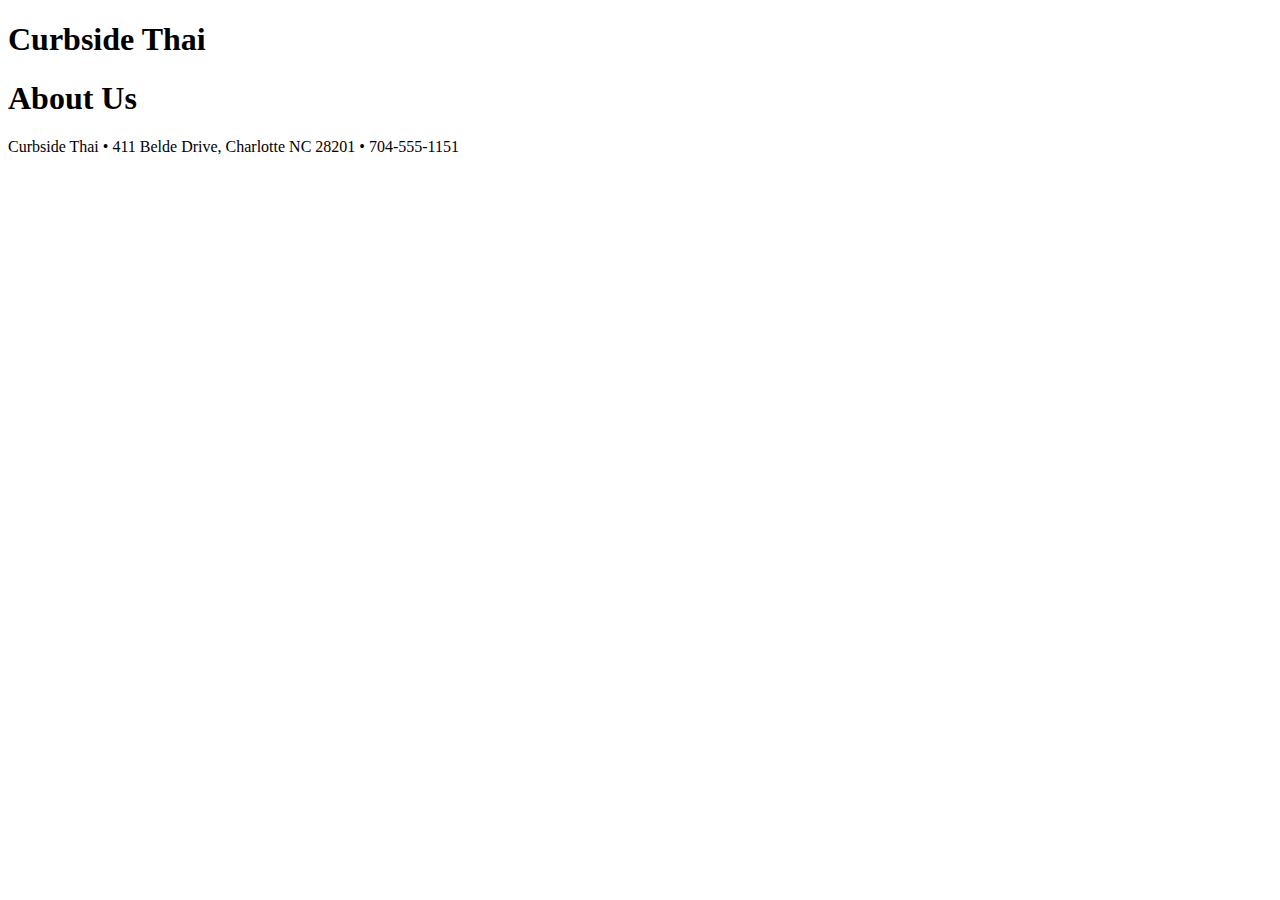
==== about.html @ 8933a6d7 "Define the sections in the about page body git commit -Define the sections in the about page body" ====
<!DOCTYPE html>
<html>
<head>
	<title>About Curbside Thai</title>
	<meta charset="utf-8">
	<meta name="keywords" content="Thai, restaurant, Charlotte, food">
</head>
<body>
	<header>
		<h1>Curbside Thai</h1>
	</header>
	<article>
		<h1>About Us</h1>
	</article>
	<footer>
		Curbside Thai &#8226; 411 Belde Drive, Charlotte NC 28201 &#8226; 704-555-1151
	</footer>
</body>
</html>
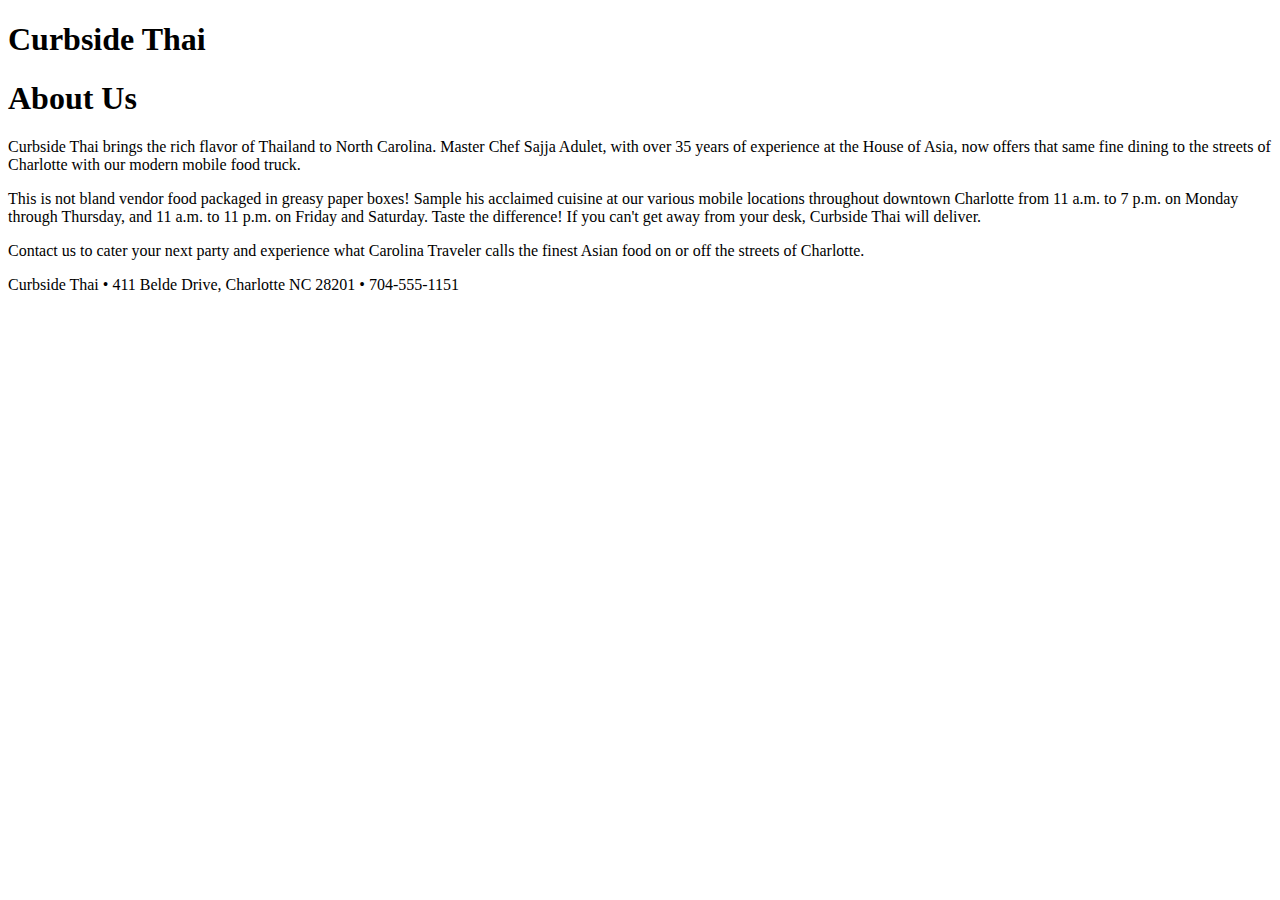
==== commit 9705fdef: "Group the page text into paragraphs" ====
--- a/about.html
+++ b/about.html
@@ -11,6 +11,12 @@
 	</header>
 	<article>
 		<h1>About Us</h1>
+
+		<p>Curbside Thai brings the rich flavor of Thailand to North Carolina. Master Chef Sajja Adulet, with over 35 years of experience at the House of Asia, now offers that same fine dining to the streets of Charlotte with our modern mobile food truck.</p>
+
+		<p>This is not bland vendor food packaged in greasy paper boxes! Sample his acclaimed cuisine at our various mobile locations throughout downtown Charlotte from 11 a.m. to 7 p.m. on Monday through Thursday, and 11 a.m. to 11 p.m. on Friday and Saturday. Taste the difference! If you can't get away from your desk, Curbside Thai will deliver.</p>
+
+		<p>Contact us to cater your next party and experience what Carolina Traveler calls the finest Asian food on or off the streets of Charlotte.</p>
 	</article>
 	<footer>
 		Curbside Thai &#8226; 411 Belde Drive, Charlotte NC 28201 &#8226; 704-555-1151
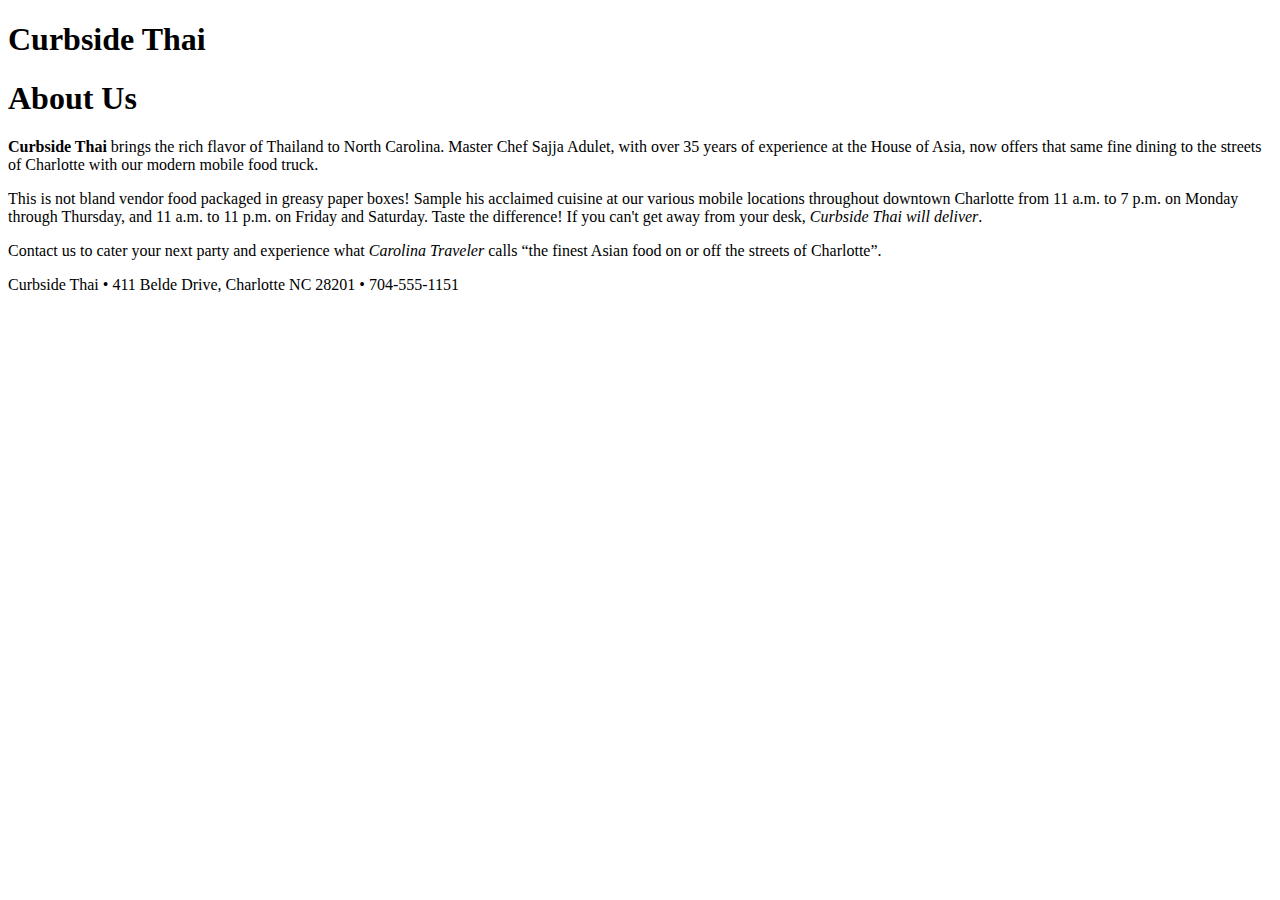
==== commit 2d60d614: "Apply text-level elements to a page" ====
--- a/about.html
+++ b/about.html
@@ -12,11 +12,11 @@
 	<article>
 		<h1>About Us</h1>
 
-		<p>Curbside Thai brings the rich flavor of Thailand to North Carolina. Master Chef Sajja Adulet, with over 35 years of experience at the House of Asia, now offers that same fine dining to the streets of Charlotte with our modern mobile food truck.</p>
+		<p><strong>Curbside Thai</strong> brings the rich flavor of Thailand to North Carolina. Master Chef Sajja Adulet, with over 35 years of experience at the House of Asia, now offers that same fine dining to the streets of Charlotte with our modern mobile food truck.</p>
 
-		<p>This is not bland vendor food packaged in greasy paper boxes! Sample his acclaimed cuisine at our various mobile locations throughout downtown Charlotte from 11 a.m. to 7 p.m. on Monday through Thursday, and 11 a.m. to 11 p.m. on Friday and Saturday. Taste the difference! If you can't get away from your desk, Curbside Thai will deliver.</p>
+		<p>This is not bland vendor food packaged in greasy paper boxes! Sample his acclaimed cuisine at our various mobile locations throughout downtown Charlotte from 11 a.m. to 7 p.m. on Monday through Thursday, and 11 a.m. to 11 p.m. on Friday and Saturday. Taste the difference! If you can't get away from your desk, <em>Curbside Thai will deliver</em>.</p>
 
-		<p>Contact us to cater your next party and experience what Carolina Traveler calls the finest Asian food on or off the streets of Charlotte.</p>
+		<p>Contact us to cater your next party and experience what <cite>Carolina Traveler</cite> calls <q>the finest Asian food on or off the streets of Charlotte</q>.</p>
 	</article>
 	<footer>
 		Curbside Thai &#8226; 411 Belde Drive, Charlotte NC 28201 &#8226; 704-555-1151
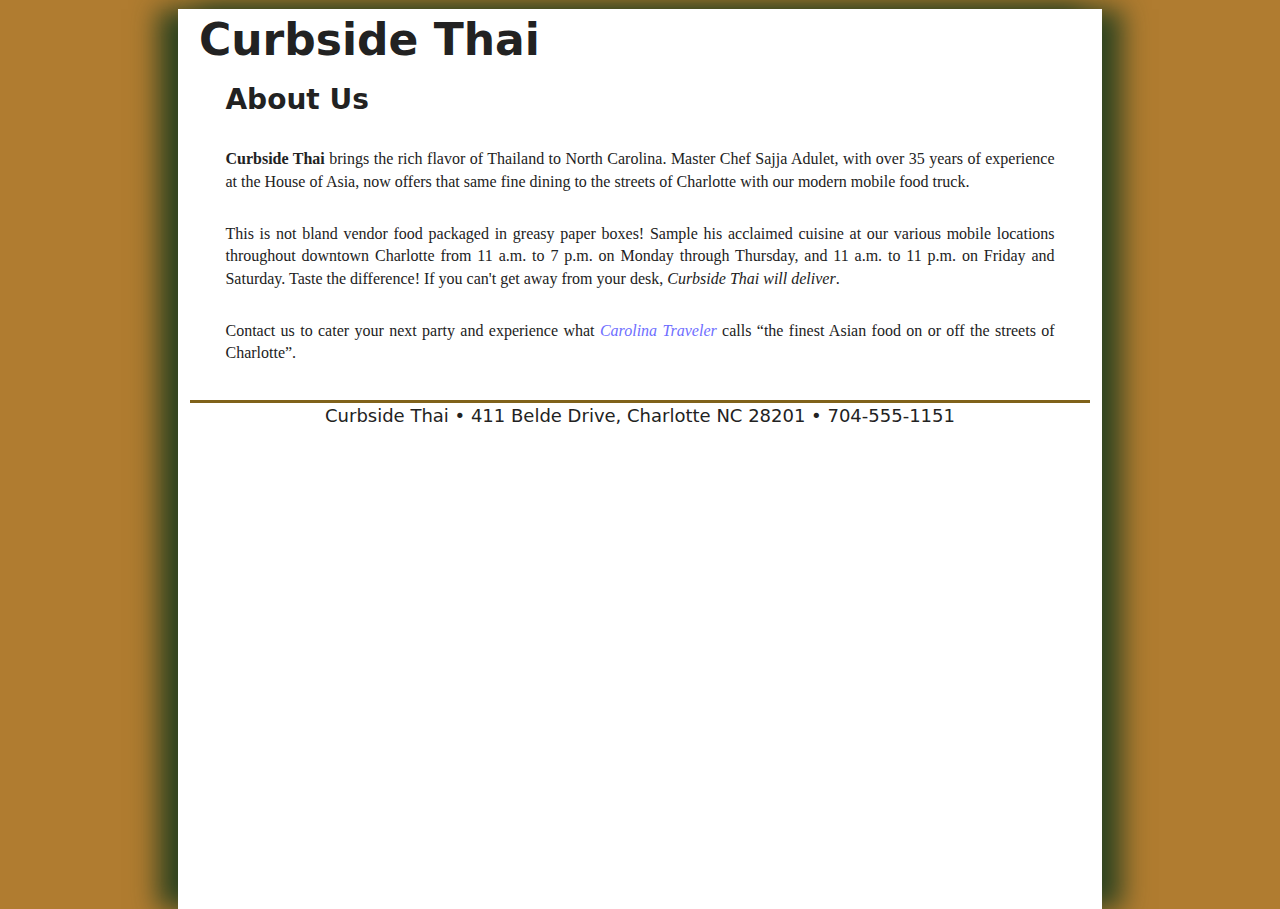
==== commit e9ccd12f: "Link an HTML document to a style sheet" ====
--- a/about.html
+++ b/about.html
@@ -4,6 +4,8 @@
 	<title>About Curbside Thai</title>
 	<meta charset="utf-8">
 	<meta name="keywords" content="Thai, restaurant, Charlotte, food">
+	<link rel="stylesheet" type="text/css" href="css/base.css">
+	<link rel="stylesheet" type="text/css" href="css/layout2.css">
 </head>
 <body>
 	<header>
--- a/css/base.css
+++ b/css/base.css
@@ -0,0 +1,239 @@
+/*
+   New Perspectives on HTML5 and CSS3, 7th Edition
+   Tutorial 1
+   Tutorial Case
+   Filename: base.css
+
+   This file contains the base styles used by all pages in the website
+
+*/
+
+
+/* =============================================
+	HTML5 structural elements
+   =============================================
+*/
+
+article, aside, details, dl, figcaption, figure, footer, header, hgroup, main, nav, section {
+	display: block;
+}
+
+
+/* =============================================
+	Default colors, margins and sizing
+   =============================================
+*/
+
+html {
+	font-size: 100%;
+	-webkit-text-size-adjust: 100%;
+	-ms-text-size-adjust: 100%;
+}
+html, button, input, select, textarea {
+	font-family: serif;
+	color: #222;
+}
+body {
+	margin: 0;
+	font-size: 1em;
+	line-height: 1.4;
+}
+
+
+/* =============================================
+	Hypertext links
+   =============================================
+*/
+
+a {
+	color: #00e;
+}
+a:visited {
+	color: #551a8b;
+}
+a:hover {
+	color: #06e;
+}
+a:focus {
+	outline: thin dotted;
+}
+a:hover, a:active {
+	outline: 0;
+}
+
+
+/* =============================================
+	Default font styles
+   =============================================
+*/
+
+abbr[title] {
+	border-bottom: 1px dotted;
+}
+b, strong {
+	font-weight: bold;
+}
+blockquote {
+	margin: 1em 40px;
+}
+dfn {
+	font-style: italic;
+}
+hr {
+	display: block;
+	height: 1px;
+	border: 0;
+	border-top: 1px solid #ccc;
+	margin: 1em 0;
+	padding: 0;
+}
+ins {
+	background: #ff9;
+	color: #000;
+	text-decoration: none;
+}
+mark {
+	background: #ff0;
+	color: #000;
+	font-style: italic;
+	font-weight: bold;
+}
+pre, code, kbd, samp {
+	font-family: monospace, serif;
+	_font-family: 'courier new', monospace;
+	font-size: 1em;
+}
+pre {
+	white-space: pre;
+	white-space: pre-wrap;
+	word-wrap: break-word;
+}
+
+small {
+	font-size: 85%;
+}
+sub, sup {
+	font-size: 75%;
+	line-height: 0;
+	position: relative;
+	vertical-align: baseline;
+}
+sup {
+	top: -0.5em;
+}
+sub {
+	bottom: -0.25em;
+}
+
+
+/* =============================================
+	Default list styles
+   =============================================
+*/
+
+ul, ol {
+	margin: 1em 0;
+	padding: 0 0 0 40px;
+}
+dd {
+	margin: 0 0 0 40px;
+}
+nav ul, nav ol {
+	list-style: none;
+	list-style-image: none;
+	margin: 0;
+	padding: 0;
+}
+
+
+/* =============================================
+	Default styles for images and media
+   =============================================
+*/
+
+img {
+	border: 0;
+	-ms-interpolation-mode: bicubic;
+	vertical-align: middle;
+}
+figure {
+	margin: 0;
+}
+audio, canvas, video {
+	display: inline-block;
+}
+
+
+/* =============================================
+	Default styles for web forms
+   =============================================
+*/
+
+form {
+	margin: 0;
+}
+fieldset {
+	border: 0;
+	margin: 0;
+	padding: 0;
+}
+label {
+	cursor: pointer;
+}
+legend {
+	border: 0;
+	padding: 0;
+	white-space: normal;
+}
+button, input, select, textarea {
+	font-size: 100%;
+	margin: 0;
+	vertical-align: baseline;
+}
+button, input {
+	line-height: normal;
+}
+button, input[type="button"], input[type="reset"], input[type="submit"] {
+	cursor: pointer;
+	-webkit-appearance: button;
+}
+button[disabled], input[disabled] {
+	cursor: default;
+}
+input[type="checkbox"], input[type="radio"] {
+	box-sizing: border-box;
+	padding: 0;
+}
+input[type="search"] {
+	-webkit-appearance: textfield;
+	-moz-box-sizing: content-box;
+	-webkit-box-sizing: content-box;
+	box-sizing: content-box;
+}
+input[type="search"]::-webkit-search-decoration, input[type="search"]::-webkit-search-cancel-button {
+-webkit-appearance: none;
+}
+button::-moz-focus-inner, input::-moz-focus-inner {
+border: 0;
+padding: 0;
+}
+textarea {
+	overflow: auto;
+	vertical-align: top;
+	resize: vertical;
+}
+
+
+
+/* =============================================
+	Default styles for web tables
+   =============================================
+*/
+
+table {
+	border-collapse: collapse;
+	border-spacing: 0;
+}
+td, th {
+	vertical-align: top;
+}
--- a/css/layout2.css
+++ b/css/layout2.css
@@ -0,0 +1,272 @@
+@charset "utf-8";
+
+/*
+   New Perspectives on HTML5 and CSS3, 7th Edition
+   Tutorial 1
+   Tutorial Case
+   Filename: ct_layout2.css
+
+   This file contains the layout styles used in the Curbside Thai website
+
+*/
+
+/* =============================================
+	Base layout styles used by mobile devices
+	up to 480px and cascaded to larger devices 
+	unless superceded by other styles.
+   =============================================
+*/
+
+html {
+	height: 100%;
+	font-size: 14px;
+}
+img, object, embed, video {
+	max-width: 100%;
+}
+body {
+	margin-left: auto;
+	margin-right: auto;
+	width: 81.9%;
+	padding-left: 4.55%;
+	padding-right: 4.55%;
+	clear: none;
+	float: none;
+	min-height: 100%;
+}
+nav {
+	width: 25%;
+	float: left;
+	margin: 6% 2% 0% 0%;
+}
+article {
+	width: 73%;
+	float: left;
+	font-size: 0.8em;
+	text-align: justify;
+}
+
+nav ul li {
+	font-family: "Lucida Grande", "Lucida Sans Unicode", "Lucida Sans", "DejaVu Sans", Verdana, sans-serif;
+	font-size: 0.8em;
+}
+
+nav ul li a {
+	color: #222;
+	text-decoration: none;
+	display: block;
+	margin-bottom: 8%;
+}
+nav ul li a:visited {
+	color: #222;
+}
+nav ul li a:hover {
+	background-color: #222;
+	color: white;
+}
+nav ul li a:focus {
+	outline: thin dotted;
+}
+nav ul li a:hover, nav ul li a:active {
+	outline: 0;
+}
+body h1 {
+	margin: 1%;
+	font-family: "Lucida Grande", "Lucida Sans Unicode", "Lucida Sans", "DejaVu Sans", Verdana, sans-serif;
+	font-size: 1.5em;
+}
+
+body article h1 {
+	font-size: 1.15em;
+}
+
+cite {
+   color: rgb(110, 110, 255);
+}
+
+header img {
+	float: none;
+	width: 96%;
+	margin: 2% 2% 0% 2%;
+}
+body p, body address {
+	margin: 3.5% 1%;
+	font-size: 1em;
+	font-family: "Lucida Grande", "Lucida Sans Unicode", "Lucida Sans", "DejaVu Sans", Verdana, sans-serif;
+	font-style: normal;
+	height: 100%;
+}
+dl {
+	margin-left: 2%;
+	font-family: "Lucida Grande", "Lucida Sans Unicode", "Lucida Sans", "DejaVu Sans", Verdana, sans-serif;
+}
+dt {
+	display: block;
+	margin: 0;
+	text-indent: 0;
+	font-weight: bold;
+	border-bottom: 1px solid rgba(168, 168, 168,1.00);
+}
+dd {
+	display: block;
+	margin: 0 0 3% 3%;
+	text-indent: 0;
+}
+blockquote {
+	font-size: 1em;
+	width: 100%;
+	font-family: "Lucida Grande", "Lucida Sans Unicode", "Lucida Sans", "DejaVu Sans", Verdana, sans-serif;
+	margin: 0 0 4% 0;
+}
+footer {
+	text-align: center;
+	font-size: 0.6em;
+	margin-top: 4%;
+	border-top: 3px solid rgba(128,98,26,1.00);
+	font-family: Segoe, "Segoe UI", "DejaVu Sans", "Trebuchet MS", Verdana, sans-serif;
+	clear: both;
+	padding-bottom: 20px;
+}
+blockquote p:last-of-type {
+	border-top: 1px solid rgba(128,98,26,1.00);
+	text-align: right;
+	font-size: 1em;
+}
+
+q {quotes: "\201C" "\201D" "\2018" "\2019";}
+q:before {content:open-quote;}
+q:after {content:close-quote;}
+article p, article address {font-family: "Times New Roman", Times, serif;}
+/* =============================================
+	Tablet layout styles used by devices
+	481px to 768px and cascaded to larger 
+	devices.
+   =============================================
+*/
+
+
+@media only screen and (min-width: 481px) {
+html, body {
+	font-size: 16px;
+}
+
+body {
+	width: 89.9%;
+	padding-left: 1.55%;
+	padding-right: 1.55%;
+	clear: none;
+	float: none;
+	margin-left: auto;
+}
+
+header h1 {
+   font-size: 2.2em;
+}
+
+body article h1 {
+   font-size: 1.75em;
+}
+
+article {
+	width: 94%;
+	float: none;
+	margin: 0px auto;
+}
+dl#ct_locations {
+	width: 57%;
+	margin: 0px 0px 0px 20px;
+}
+dl {
+	width: 90%;
+    margin: 0 auto;
+	text-align: left;
+}
+article img {
+	float: right;
+	width: 40%;
+	margin: 0% 2% 2% 2%;
+}
+nav ul li {
+	display: table-cell;
+	width: 15%;
+	text-align: center;
+	margin-right: 2%;
+	border: thin solid rgba(127,96,17,1.00);
+	border-collapse: collapse;
+}
+nav ul li a {
+	margin-bottom: 0;
+}
+nav {
+	display: table;
+	width: 96%;
+	margin: 0 auto;
+	float: none;
+}
+nav ul {
+	display: table-row;
+	margin: 0;
+}
+nav ul li:last-of-type {
+	margin-right: 0%;
+}
+
+blockquote {
+  background: rgb(241, 241, 241);
+  border-left: 10px solid rgba(176,124,48,0.5);
+  quotes: "\201C""\201D""\201C""\2019";
+  	border-radius: 20%;
+	width: 40%;
+	margin: 1%;
+	float: left;
+	padding: 2%;
+}
+blockquote p:first-of-type:before {
+  color: rgba(176,124,48,0.50);
+  content: open-quote;
+  font-size: 4em;
+  line-height: 0.1em;
+  margin: 0.2em 0.1em 0em 0.25em;
+  vertical-align: -0.4em;
+  float: left;
+}
+
+
+footer {
+	font-size: 0.9em;
+}
+}
+
+
+
+/* =============================================
+	Desktop layout styles used by  devices
+	769px and larger.
+   =============================================
+*/
+
+@media only screen and (min-width: 769px) {
+html, body {
+	font-size: 20px;
+}
+
+html {
+	background-color: rgba(176,124,48,1.00);
+	margin: 0px auto;
+}
+body {
+	width: 88.2%;
+	max-width: 900px;
+	padding-left: 0.9%;
+	padding-right: 0.9%;
+	margin: 0px auto auto auto;
+	clear: none;
+	float: none;
+	background-color: white;
+	-moz-box-shadow: rgba(31, 61, 31, 0.9) 20px 0px 25px,  rgba(31, 61, 31, 0.9) -20px 0px 25px;
+	-webkit-box-shadow: rgba(31, 61, 31, 0.9) 20px 0px 25px,  rgba(31, 61, 31, 0.9) -20px 0px 25px;
+	box-shadow: rgba(31, 61, 31, 0.9) 20px 0px 25px,  rgba(31, 61, 31, 0.9) -20px 0px 25px;
+}
+
+
+}
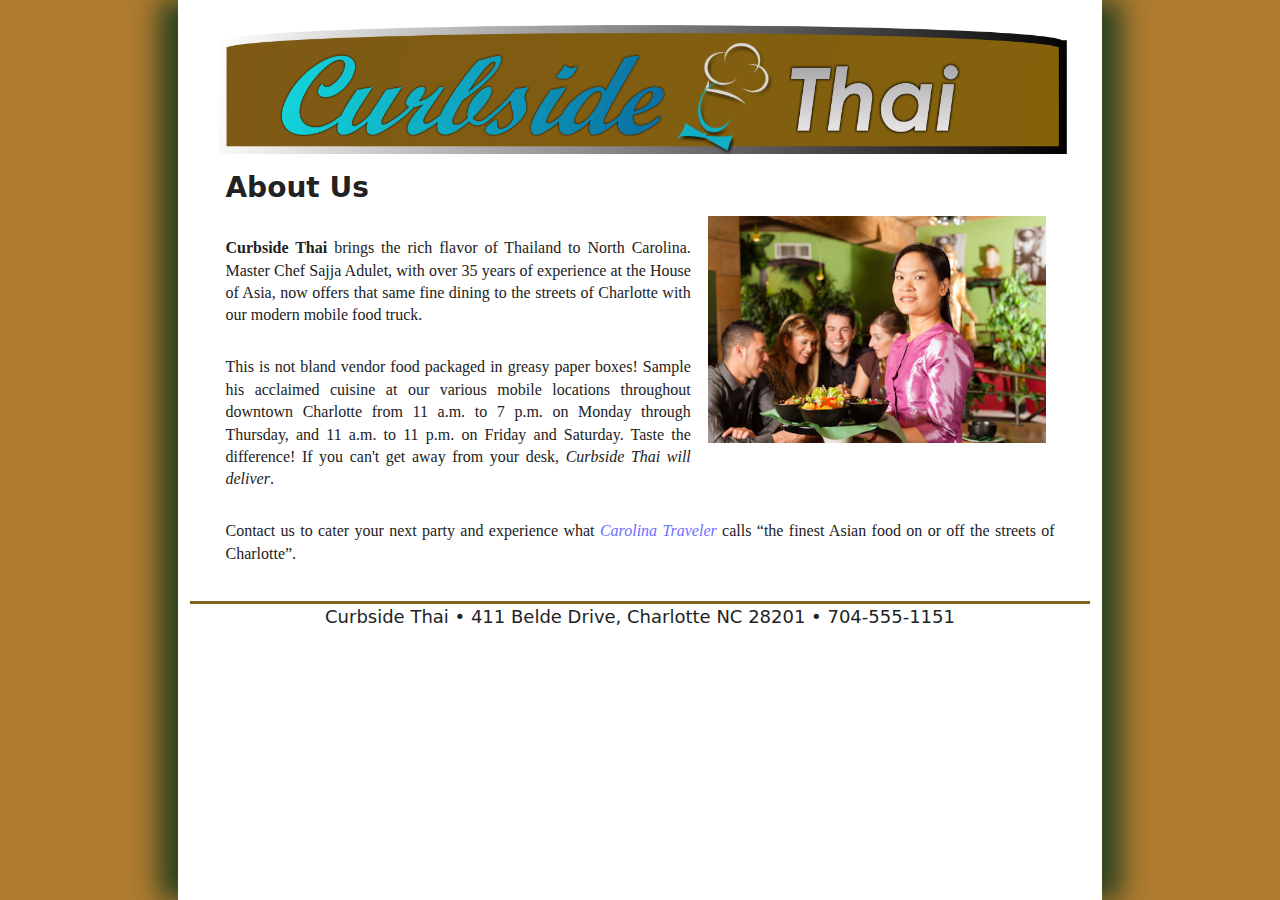
==== commit 8c73a057: "Insert inline image" ====
--- a/about.html
+++ b/about.html
@@ -3,16 +3,19 @@
 <head>
 	<title>About Curbside Thai</title>
 	<meta charset="utf-8">
+	<meta name="viewport" content="width=divice-width, initial-scale=1">
 	<meta name="keywords" content="Thai, restaurant, Charlotte, food">
 	<link rel="stylesheet" type="text/css" href="css/base.css">
 	<link rel="stylesheet" type="text/css" href="css/layout2.css">
 </head>
 <body>
 	<header>
-		<h1>Curbside Thai</h1>
+		<img src="img/logo2.png" alt="Curbside Thai">
 	</header>
 	<article>
 		<h1>About Us</h1>
+
+		<img src="img/photo1.png" alt="">
 
 		<p><strong>Curbside Thai</strong> brings the rich flavor of Thailand to North Carolina. Master Chef Sajja Adulet, with over 35 years of experience at the House of Asia, now offers that same fine dining to the streets of Charlotte with our modern mobile food truck.</p>
 
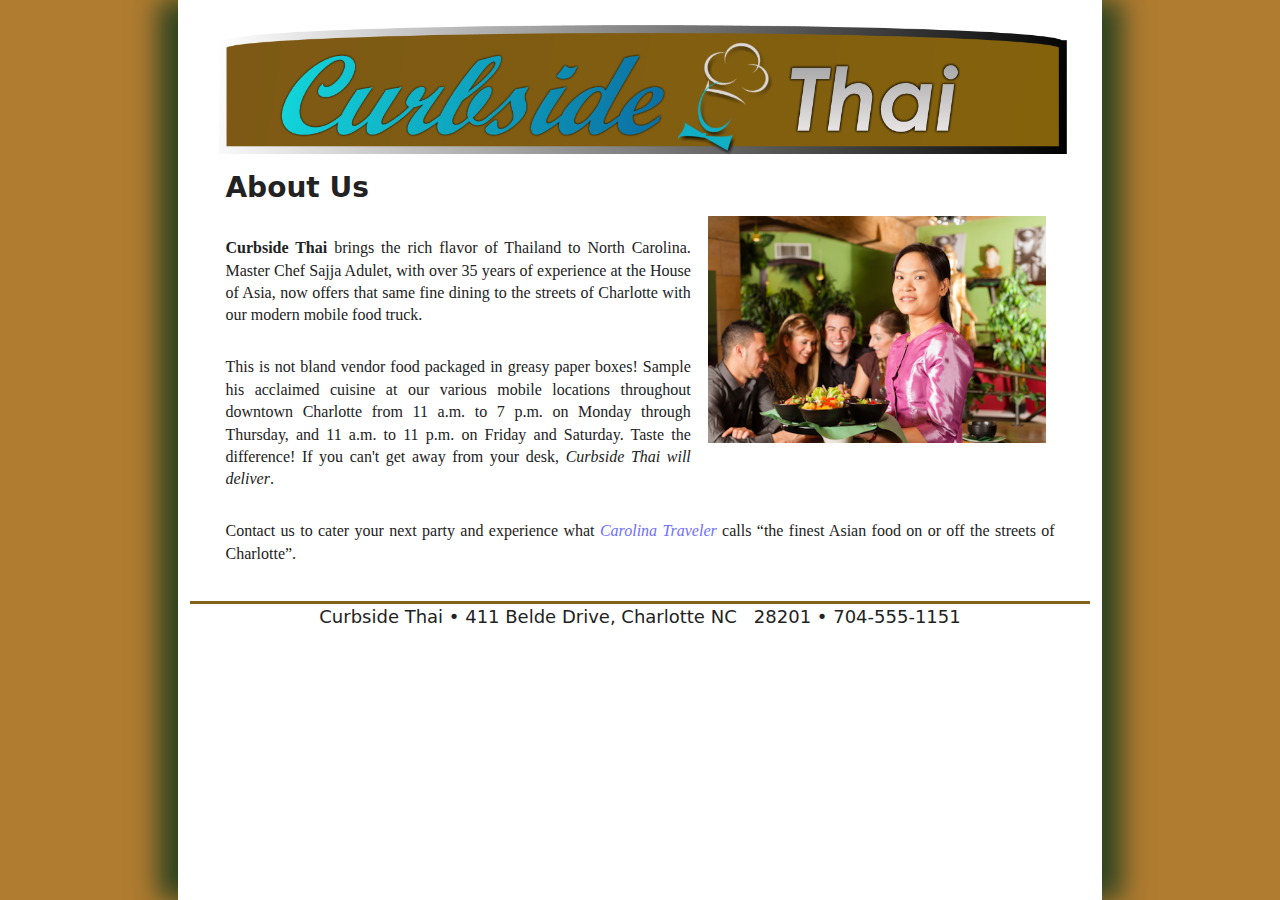
==== commit c463a97c: "Create the reviews page" ====
--- a/about.html
+++ b/about.html
@@ -24,7 +24,7 @@
 		<p>Contact us to cater your next party and experience what <cite>Carolina Traveler</cite> calls <q>the finest Asian food on or off the streets of Charlotte</q>.</p>
 	</article>
 	<footer>
-		Curbside Thai &#8226; 411 Belde Drive, Charlotte NC 28201 &#8226; 704-555-1151
-	</footer>
+		Curbside Thai &#8226; 411 Belde Drive, Charlotte NC &nbsp; 28201 &#8226; 704-555-1151
+	 </footer>
 </body>
 </html>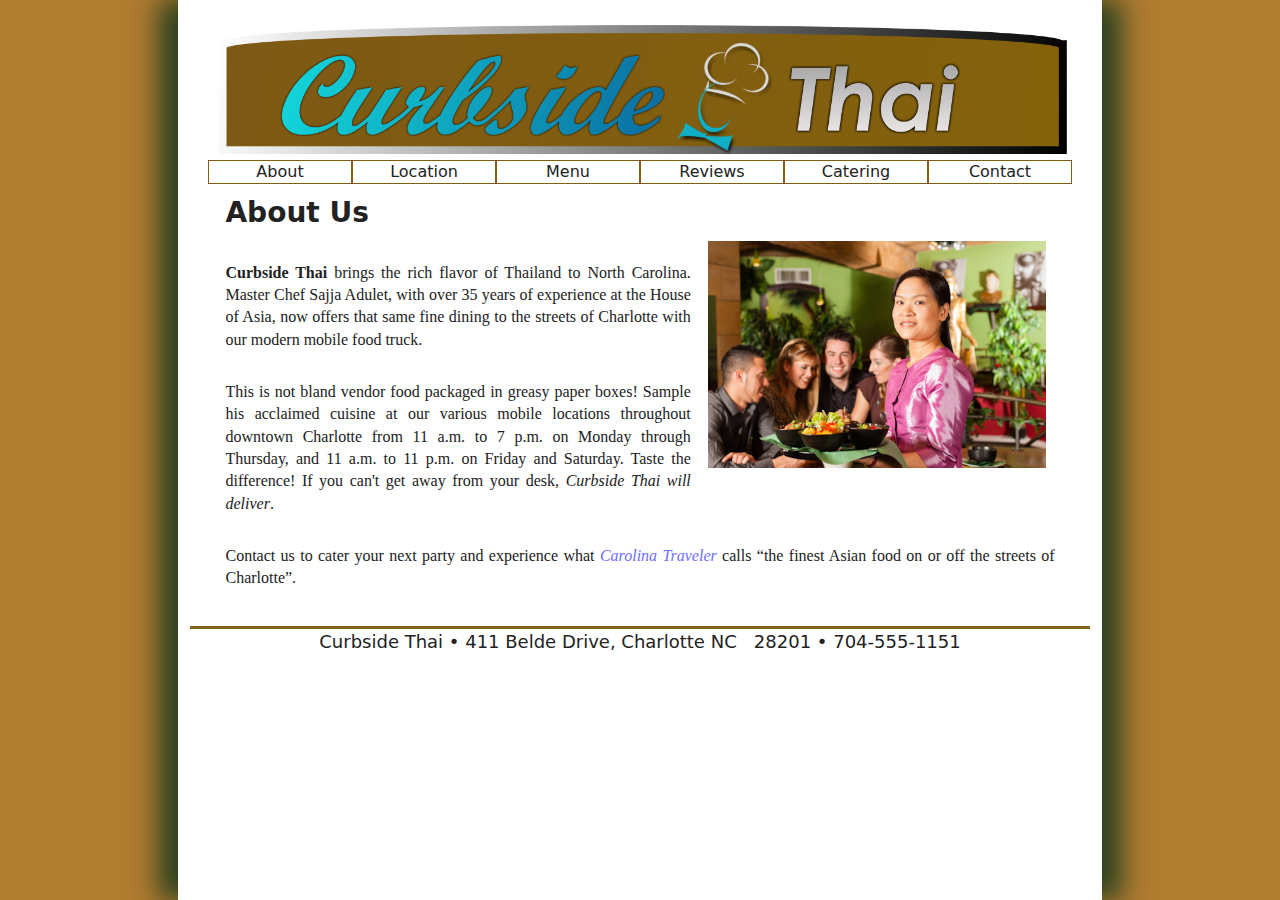
==== commit 04b2c07b: "Create menu links" ====
--- a/about.html
+++ b/about.html
@@ -3,14 +3,24 @@
 <head>
 	<title>About Curbside Thai</title>
 	<meta charset="utf-8">
-	<meta name="viewport" content="width=divice-width, initial-scale=1">
+	<meta name="viewport" content="width=device-width, initial-scale=1, shrink-to-fit=no">
 	<meta name="keywords" content="Thai, restaurant, Charlotte, food">
 	<link rel="stylesheet" type="text/css" href="css/base.css">
 	<link rel="stylesheet" type="text/css" href="css/layout2.css">
 </head>
 <body>
 	<header>
-		<img src="img/logo2.png" alt="Curbside Thai">
+		<a href="index.html"><img src="img/logo2.png" alt="Curbside Thai"></a>
+		<nav>
+			<ul>
+				<li><a href="about.html">About</a></li>
+				<li><a href="locations.html">Location</a></li>
+				<li><a href="menu.html">Menu</a></li>
+				<li><a href="reviews.html">Reviews</a></li>
+				<li><a href="catering.html">Catering</a></li>
+				<li><a href="contact.html">Contact</a></li>
+			</ul>
+		</nav>
 	</header>
 	<article>
 		<h1>About Us</h1>
